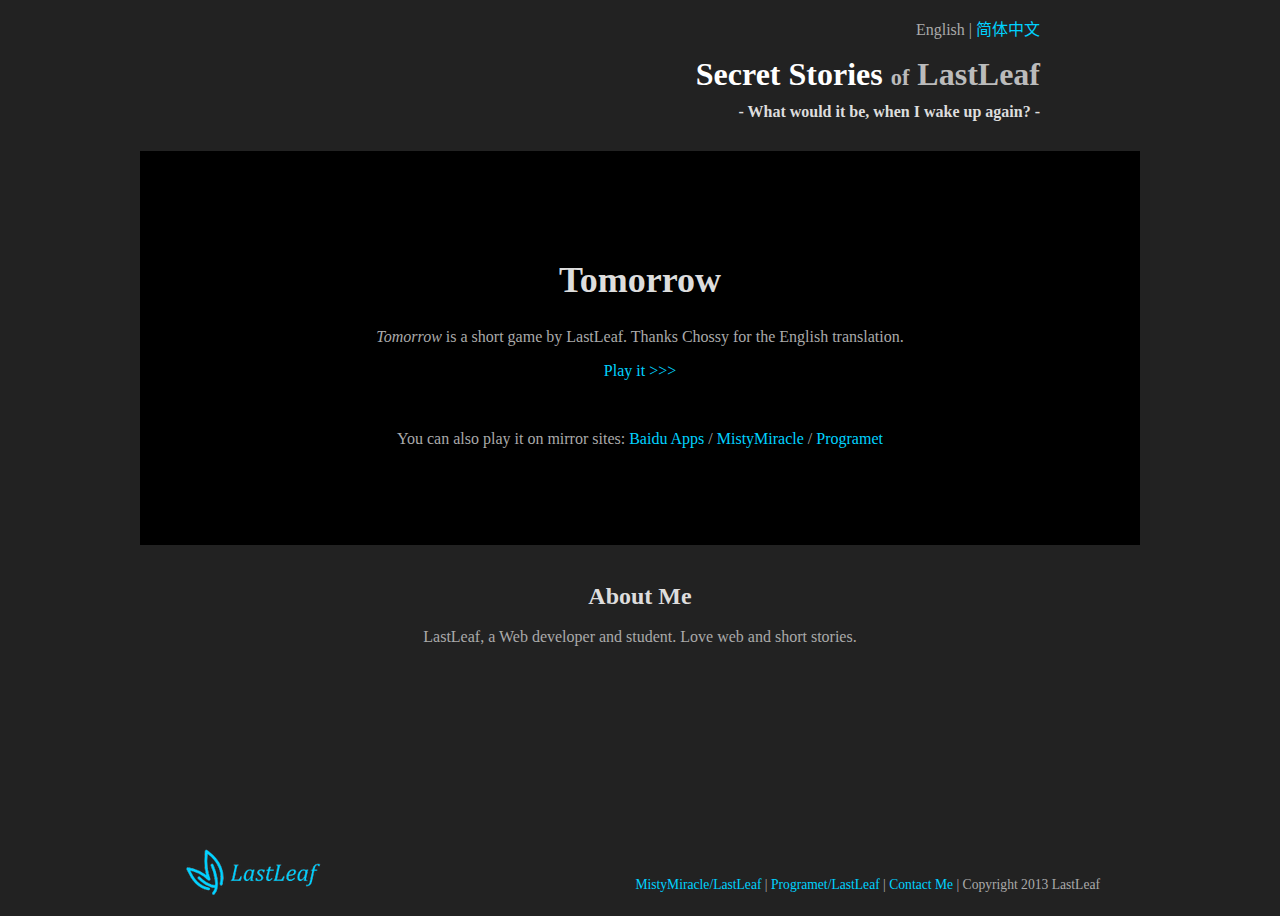
==== index.html @ 63abc4f0 "Initial commit." ====
<!DOCTYPE html>
<html lang="en">
<head>
	<meta charset="utf-8">
	<title>Home | LastLeaf</title>
	<link rel="stylesheet" type="text/css" href="tomorrow/style.css">
	<style> body { font-family: "sans-serif"; } </style>
	<script type="text/javascript" src="tomorrow/main.js"></script>
</head>
<body>
	<div class="game_wrapper" id="game_wrapper"></div>
	<div class="wrapper" id="wrapper">
		<div class="languages">English | <a lang="zh-CN" href="index_zh-CN.html">简体中文</a></div>
		<h1 class="title">Secret Stories <span class="title_x_small">of</span> <span class="title_small">LastLeaf</span></h1>
		<h2 class="subtitle">- What would it be, when I wake up again? -</h2>
		<h2 class="subtitle"></h2>
		<div class="sections">
			<div class="section section_first">
				<h3>Tomorrow</h3>
				<p><em>Tomorrow</em> is a short game by LastLeaf. Thanks Chossy for the English translation.</p>
				<p><a href="tomorrow/index.html">Play it >>></a></p>
				<p>&nbsp;</p>
				<p>You can also play it on mirror sites: <a href="http://lastleaf.duapp.com/tomorrow/index.html">Baidu Apps</a> / <a href="http://lastleaf.mistymiracle.org/tomorrow/index.html">MistyMiracle</a> / <a href="http://lastleaf.programet.org/tomorrow/index.html">Programet</a></p>
			</div>
			<div class="section">
				<h3>About Me</h3>
				<p>LastLeaf, a Web developer and student. Love web and short stories.</p>
			</div>
		</div>
		<div class="after_sections">&nbsp;</div>
		<div class="bottom_bar">
			<div class="logo"><a href="index.html"><img src="tomorrow/lastleaf.png"></a></div>
			<a class="item" href="http://lastleaf.mistymiracle.org/">MistyMiracle/LastLeaf</a> | 
			<a class="item" href="http://blog.programet.org/lastleaf">Programet/LastLeaf</a> | 
			<a class="item" href="mailto:bqfu@163.com">Contact Me</a> | 
			Copyright 2013 LastLeaf
		</div>
	</div>
</body>
</html>
---- tomorrow/style.css ----
a {
    color: #00d2ff;
    text-decoration: none;
}
a:hover {
    text-decoration: underline;
}
body {
	margin: 0;
	background: #222;
	color: #aaa;
}
.game_wrapper {
    width: 100%;
    position: relative;
}
.game_wrapper iframe {
    width: 100%;
    height: 100%;
    position: absolute;
    border: none;
}
.wrapper {
    width: 1000px;
    margin: auto;
    position: relative;
}
.languages, .title, .subtitle {
    text-align: right;
    padding: 0 100px;
}
.languages {
    font-size: 1em;
    margin: 1em 0;
}
.title {
    font-size: 2em;
    margin: 10px 0;
    color: #fff;
}
.title_small {
    color: #bbb;
}
.title_x_small {
    font-size: 0.7em;
    color: #bbb;
}
.subtitle {
    font-size: 1em;
    margin: 10px 0 30px;
    color: #ddd;
}
.section {
    border-top: 1px solid #000;
    padding: 20px 100px;
    text-align: center;
}
.section_first {
    margin: 0;
    padding-top: 80px;
    padding-bottom: 80px;
    background: #000;
}
.section h3 {
    font-size: 1.5em;
    margin: 0.75em 0;
    color: #ddd;
}
.section_first h3 {
    font-size: 2.25em;
}
.after_sections {
    height: 50px;
}
.bottom_bar {
    text-align: right;
    position: fixed;
    bottom: 0;
    height: 30px;
    width: 920px;
    left: auto;
    right: auto;
    padding: 0 40px;
    background: #222;
    font-size: 0.85em;
    line-height: 30px;
}
.logo {
    float: left;
    margin-top: -22px;
}
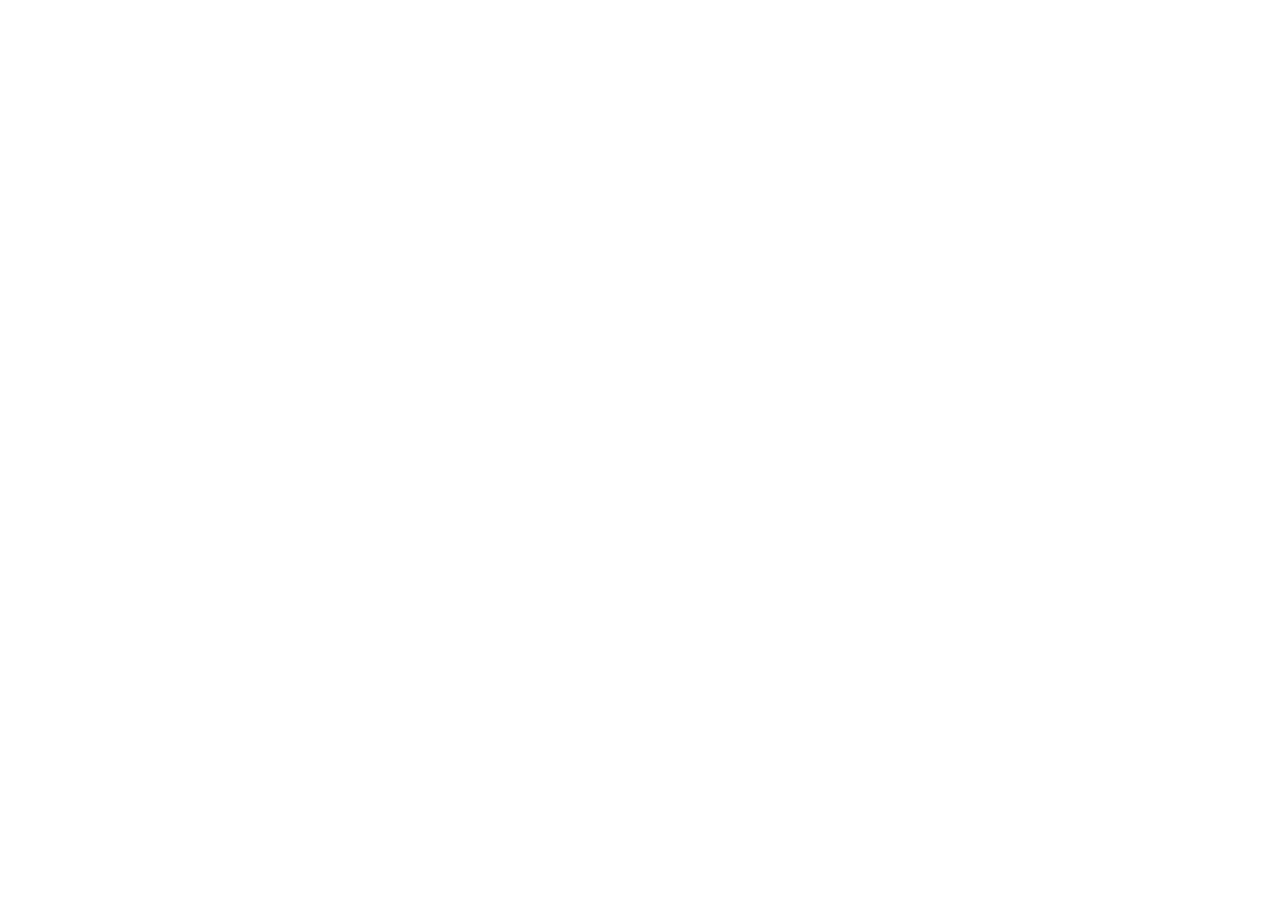
==== commit 7e3809a0: "Changed to redirect to lastleaf.me." ====
--- a/index.html
+++ b/index.html
@@ -1,40 +1,12 @@
-<!DOCTYPE html>
-<html lang="en">
-<head>
-	<meta charset="utf-8">
-	<title>Home | LastLeaf</title>
-	<link rel="stylesheet" type="text/css" href="tomorrow/style.css">
-	<style> body { font-family: "sans-serif"; } </style>
-	<script type="text/javascript" src="tomorrow/main.js"></script>
-</head>
-<body>
-	<div class="game_wrapper" id="game_wrapper"></div>
-	<div class="wrapper" id="wrapper">
-		<div class="languages">English | <a lang="zh-CN" href="index_zh-CN.html">简体中文</a></div>
-		<h1 class="title">Secret Stories <span class="title_x_small">of</span> <span class="title_small">LastLeaf</span></h1>
-		<h2 class="subtitle">- What would it be, when I wake up again? -</h2>
-		<h2 class="subtitle"></h2>
-		<div class="sections">
-			<div class="section section_first">
-				<h3>Tomorrow</h3>
-				<p><em>Tomorrow</em> is a short game by LastLeaf. Thanks Chossy for the English translation.</p>
-				<p><a href="tomorrow/index.html">Play it >>></a></p>
-				<p>&nbsp;</p>
-				<p>You can also play it on mirror sites: <a href="http://lastleaf.duapp.com/tomorrow/index.html">Baidu Apps</a> / <a href="http://lastleaf.mistymiracle.org/tomorrow/index.html">MistyMiracle</a> / <a href="http://lastleaf.programet.org/tomorrow/index.html">Programet</a></p>
-			</div>
-			<div class="section">
-				<h3>About Me</h3>
-				<p>LastLeaf, a Web developer and student. Love web and short stories.</p>
-			</div>
-		</div>
-		<div class="after_sections">&nbsp;</div>
-		<div class="bottom_bar">
-			<div class="logo"><a href="index.html"><img src="tomorrow/lastleaf.png"></a></div>
-			<a class="item" href="http://lastleaf.mistymiracle.org/">MistyMiracle/LastLeaf</a> | 
-			<a class="item" href="http://blog.programet.org/lastleaf">Programet/LastLeaf</a> | 
-			<a class="item" href="mailto:bqfu@163.com">Contact Me</a> | 
-			Copyright 2013 LastLeaf
-		</div>
-	</div>
-</body>
-</html>+<!DOCTYPE HTML>
+<html lang="en-US">
+	<head>
+		<meta charset="UTF-8">
+		<meta http-equiv="refresh" content="1;url=http://lastleaf.me">
+		<script type="text/javascript">
+			window.location.href = "http://lastleaf.me"
+		</script>
+		<title>LastLeaf</title>
+	</head>
+	<body></body>
+</html>
